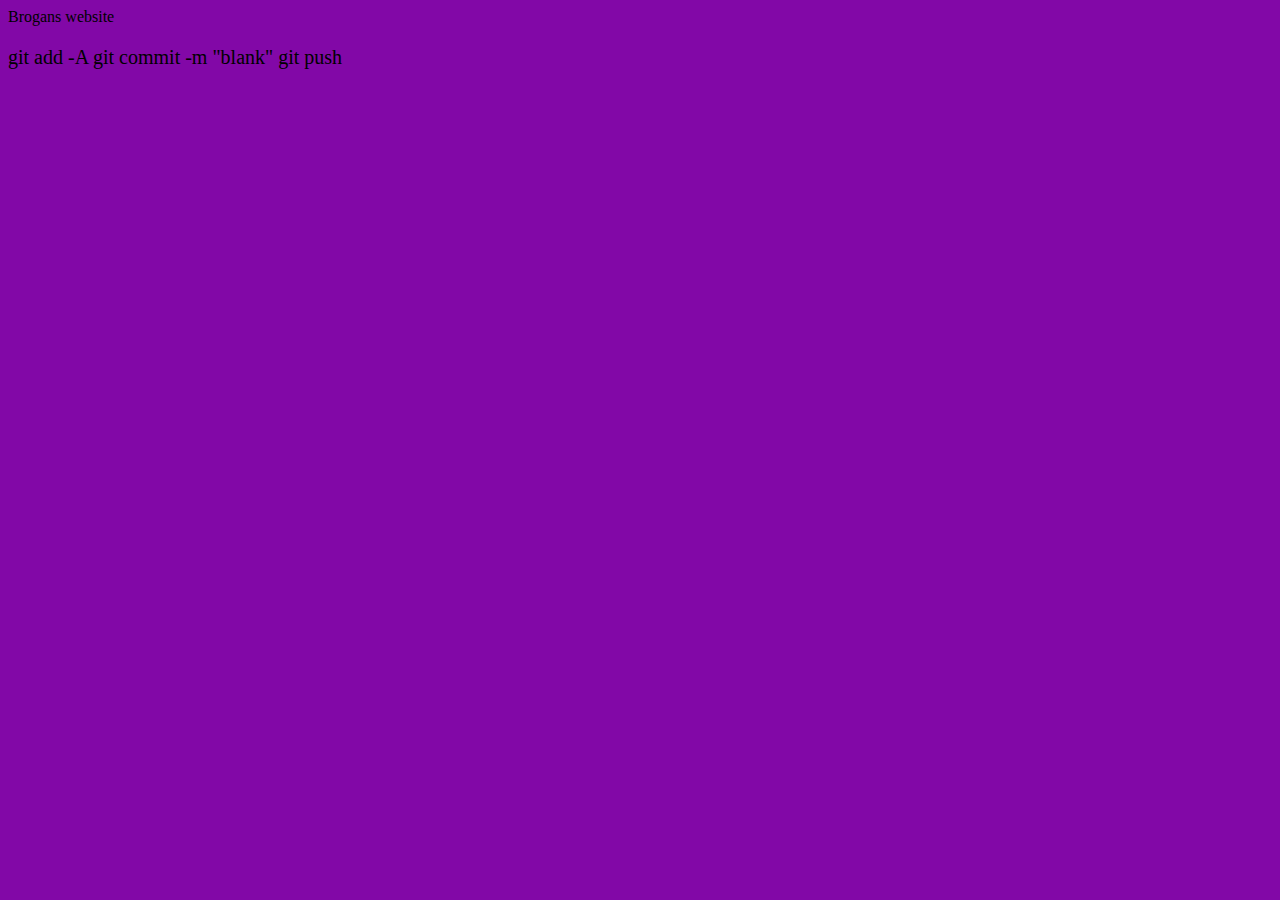
==== index.html @ 3f6b94da "initial" ====
<!DOCTYPE html>
<html lang="en">
<head>
    <meta charset="UTF-8">
    <meta http-equiv="X-UA-Compatible" content="IE=edge">
    <meta name="viewport" content="width=device-width, initial-scale=1.0">

    <link rel="stylesheet" type="text/css" href="style.css">
    <script src="index.js"></script>

    <title>Brogan's Website</title>
</head> 
<body> 
    Brogans website 
    <p> 
        git add -A
        git commit -m "blank"
        git push
    </p>
</body>
</html>
---- style.css ----
body {
    background-color: rgb(130, 8, 167);
}
  h1 {
    color: white;
    text-align: center;
  }
  
  p {
    font-family: verdana;
    font-size: 20px;

  }
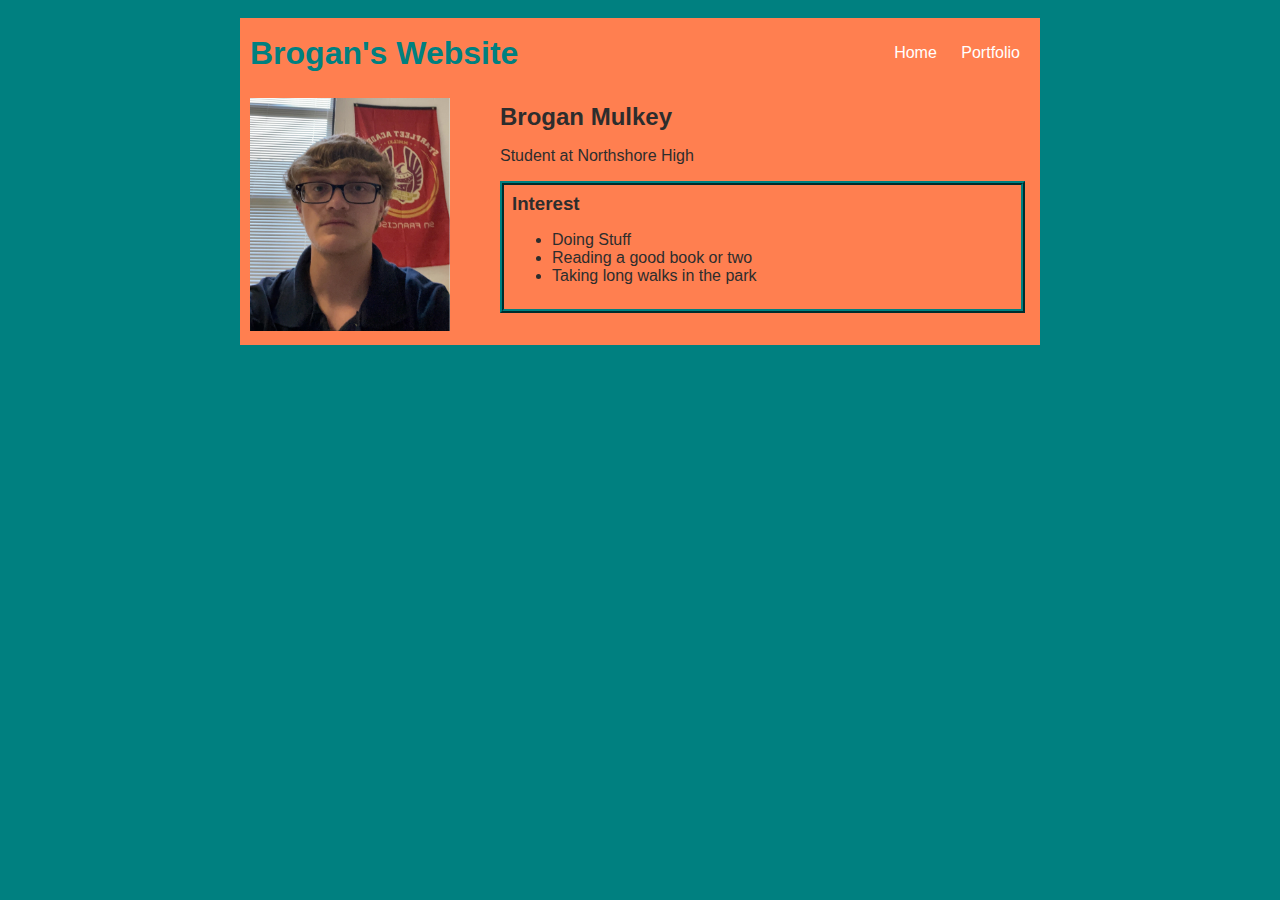
==== commit 25d293d6: "made it better" ====
--- a/index.html
+++ b/index.html
@@ -1,21 +1,109 @@
-<!DOCTYPE html>
-<html lang="en">
-<head>
-    <meta charset="UTF-8">
-    <meta http-equiv="X-UA-Compatible" content="IE=edge">
-    <meta name="viewport" content="width=device-width, initial-scale=1.0">
+<!DOCTYPE HTML>
+<html>
+    <head>
+        <title>Brogan Mulkey</title>
+        <style>
+            body {
+                background: #008080;
+                color: rgb(45, 45, 45);
+                padding: 10px;
+                font-family: arial;
+            }
+            #all-contents {
+              max-width: 800px;
+                margin: auto;
+            }
+         
+            /* navigation menu */
+            nav {
+                background:  #ff7f50;
+               margin: 0 auto;
+                display: flex;
+                padding: 10px;
+            }
+            h1 {
+                display: flex;
+                align-items: center;
+                color: #008080;
+                flex: 1;
+                margin: 0;
+            }
+            #nav-ul {
+                list-style-image: none;
+            }
+            .nav-li {
+                display: inline-block;
+                padding: 0 10px;
+            }
+            a {
+                text-decoration: none;
+                color: #fff;
+            }
+         
+            /* main container area beneath menu */
+            main {
+                background:  #ff7f50;
+                display: flex;
+            }
+            .sidebar {
+                margin-right: 25px;
+                padding: 10px;
+            }
+            .sidebar-img {
+                width: 200px;
+            }
+            .content {
+                flex: 1;
+                padding: 15px;
+            }
+            #interests {
+                border: 4px #008080 ridge;
+                padding: 8px;
+            }
+            h2, h3 {
+                margin: 0px;
+            }
+         </style>
+    </head>
+    
+    <body>
+        <!-- Visible HTML elements GO HERE  -->
+        <div id="all-contents">
 
-    <link rel="stylesheet" type="text/css" href="style.css">
-    <script src="index.js"></script>
+            <nav>
+                <h1> Brogan's Website </h1>
+                <ul id="nav-ul">
+                    <li class="nav-li">
+                        <a href= "index.html"> Home </a>
+                    </li>
+                    <li class="nav-li">
+                        <a href= "portfolio.html" > Portfolio</a>
+                    </li>
+                </ul>
+            </nav>
+            <main>
+                <!-- Sidebar section -->
+                <div class= "sidebar"> 
+                    <img class= "sidebar-img" src="images/pfpreal.jpg">
+                </div>
+                 <!-- Content section -->
+                 <div class="content" >
+                    <h2> Brogan Mulkey </h2>
+                    <p> Student at Northshore High</p>
+                    <!-- Interests section -->
+                    <div id="interests">
+                        <h3> Interest </h3>
+                        <ul>
+                            <li> Doing Stuff</li>
+                            <li> Reading a good book or two </li>
+                            <li> Taking long walks in the park </li>
+                        </ul>
 
-    <title>Brogan's Website</title>
-</head> 
-<body> 
-    Brogans website 
-    <p> 
-        git add -A
-        git commit -m "blank"
-        git push
-    </p>
-</body>
+                
+                    </div>
+
+               </div>
+            </main>
+        </div>    
+    </body>
 </html>